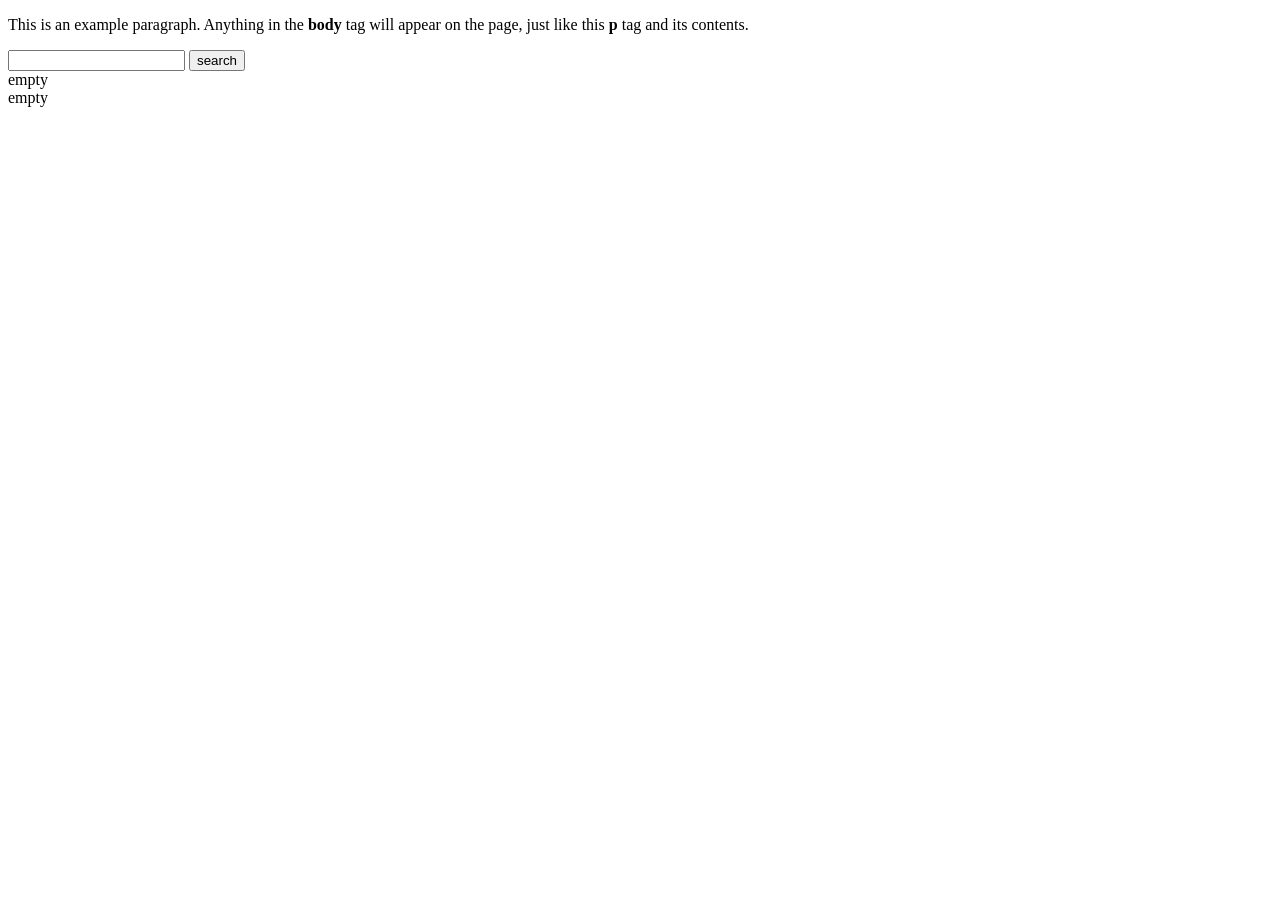
==== index.html @ 3152dbcf "adds first pass js" ====
<!doctype html>
<html>
  <head>
    <title>This is the title of the webpage!</title>
  </head>
  <body>
    <p>This is an example paragraph. Anything in the <strong>body</strong> tag will appear on the page, just like this <strong>p</strong> tag and its contents.</p>


<form id="search"><input name="q" id="q"> <button type="submit">search</button></form> 

<div id="query">empty</div> 

<div id="results">empty</div> 

  </body>

  <script>

function runSearch(event){

event.preventDefault(); 

let query = document.querySelector('#q').value; 

fetch(`/api.json?q=${query}`).then(response => response.json()).then(x => { let result_element = document.querySelector('#results'); result_element.innerHTML = x.num_hits}) 

fetch(`/api.json?q=${query}`).then(response => response.json()).then(x => { let result_element = document.querySelector('#query'); result_element.innerHTML = x.q}) 


console.log(document.querySelector('#q').value ) 

}

document.querySelector('#search').addEventListener('submit', runSearch)


  </script>
</html>
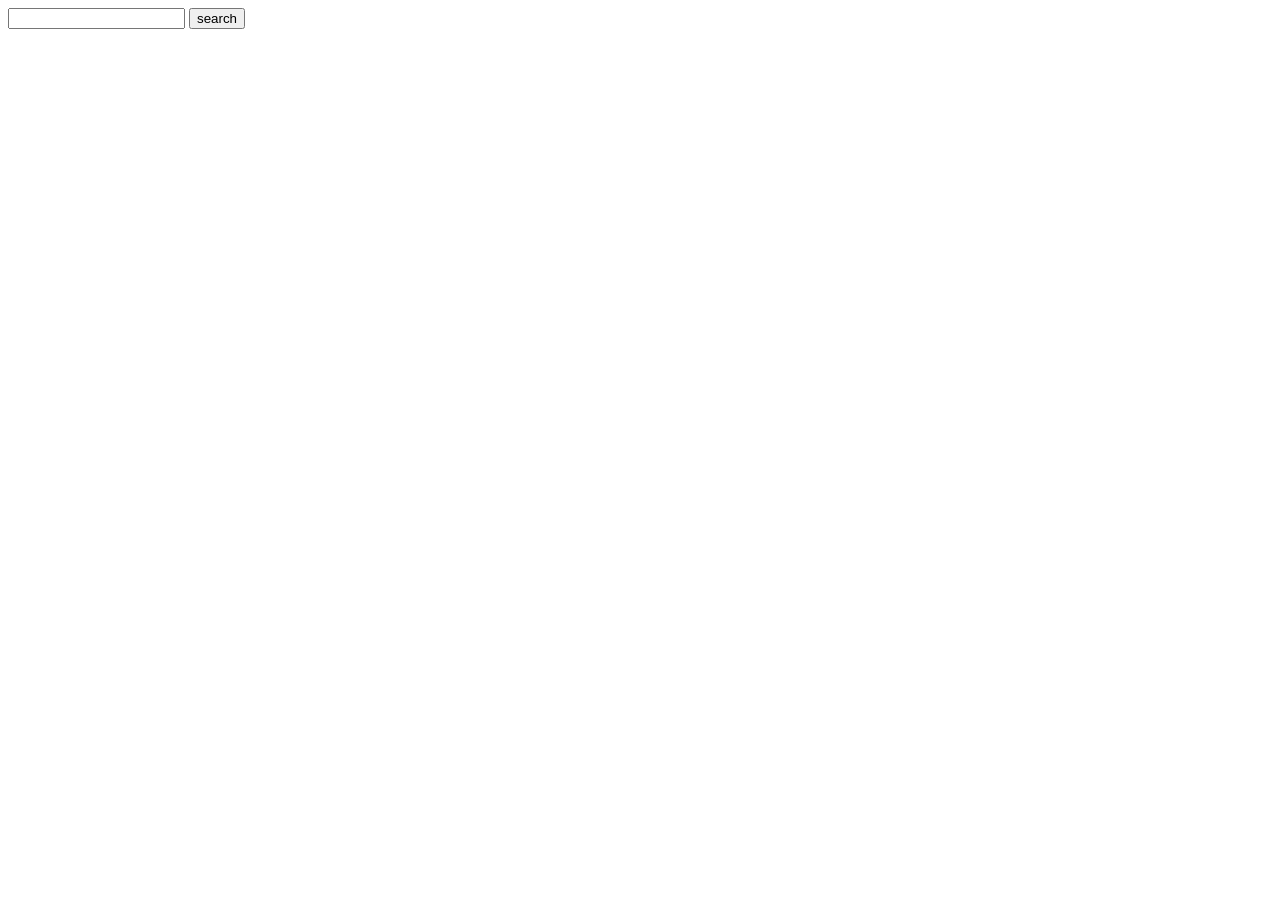
==== commit 221d922a: "Use basic data table from a CDN" ====
--- a/index.html
+++ b/index.html
@@ -1,39 +1,72 @@
 <!doctype html>
 <html>
-  <head>
-    <title>This is the title of the webpage!</title>
-  </head>
-  <body>
-    <p>This is an example paragraph. Anything in the <strong>body</strong> tag will appear on the page, just like this <strong>p</strong> tag and its contents.</p>
+
+<head>
+  <title>death-lessons.org</title>
+  <link rel="stylesheet" href="//cdn.datatables.net/1.10.23/css/jquery.dataTables.min.css">
+  <script src="https://code.jquery.com/jquery-2.2.4.min.js"></script>
+  <script src="//cdn.datatables.net/1.10.23/js/jquery.dataTables.min.js"></script>
+</head>
+
+<body>
+  <form id="search"><input name="q" id="q"> <button type="submit">search</button></form>
+  <table id="results-table">
+  </table>
+
+</body>
+
+<script>
+  // global, datatable can't be initialised twice
+  let data_table;
 
 
-<form id="search"><input name="q" id="q"> <button type="submit">search</button></form> 
+  function runSearch(event) {
+    event.preventDefault();
+    let query = document.querySelector('#q').value;
 
-<div id="query">empty</div> 
+    function _transpose(array) {
+      return array[0].map((_, ix) => array.map(row => row[ix]));
+    }
 
-<div id="results">empty</div> 
+    // Keep query around
+    const url = new URL(window.location);
+    url.searchParams.set('q', query);
+    window.history.pushState({}, '', url);
 
-  </body>
+    fetch(`/api.json?q=${query}`).then(response => response.json()).then(result => {
 
-  <script>
+      const columns = ['ref', 'category', 'date_of_report', 'url'];
+      const data = _transpose(columns.map(col => result.hits.map(x => x.doc[col][0])));
 
-function runSearch(event){
+      if (data_table !== undefined) {
+        data_table.destroy();
+      }
 
-event.preventDefault(); 
+      data_table = $('#results-table').DataTable({
+        searching: false, // already searching in the search box
+        data: data,
+        columns: [
+          { title: "Ref" },
+          { title: "Category" },
+          { title: "Date" },
+          { title: "link", render: x => `<a href=${x}>Link</a>` },
+        ],
+      });
+    });
+  }
+  document.querySelector('#search').addEventListener('submit', runSearch);
 
-let query = document.querySelector('#q').value; 
+  $(document).ready(_ => {
+    // Allow sharing of URLs
+    const url = new URL(window.location);
+    const query = url.searchParams.get("q");
+    console.log("loading query", query);
+    if (query !== undefined) {
+      document.querySelector('#q').value = query;
+      document.querySelector('#search > button').click();
+    };
+  });
 
-fetch(`/api.json?q=${query}`).then(response => response.json()).then(x => { let result_element = document.querySelector('#results'); result_element.innerHTML = x.num_hits}) 
+</script>
 
-fetch(`/api.json?q=${query}`).then(response => response.json()).then(x => { let result_element = document.querySelector('#query'); result_element.innerHTML = x.q}) 
-
-
-console.log(document.querySelector('#q').value ) 
-
-}
-
-document.querySelector('#search').addEventListener('submit', runSearch)
-
-
-  </script>
-</html>
+</html>
